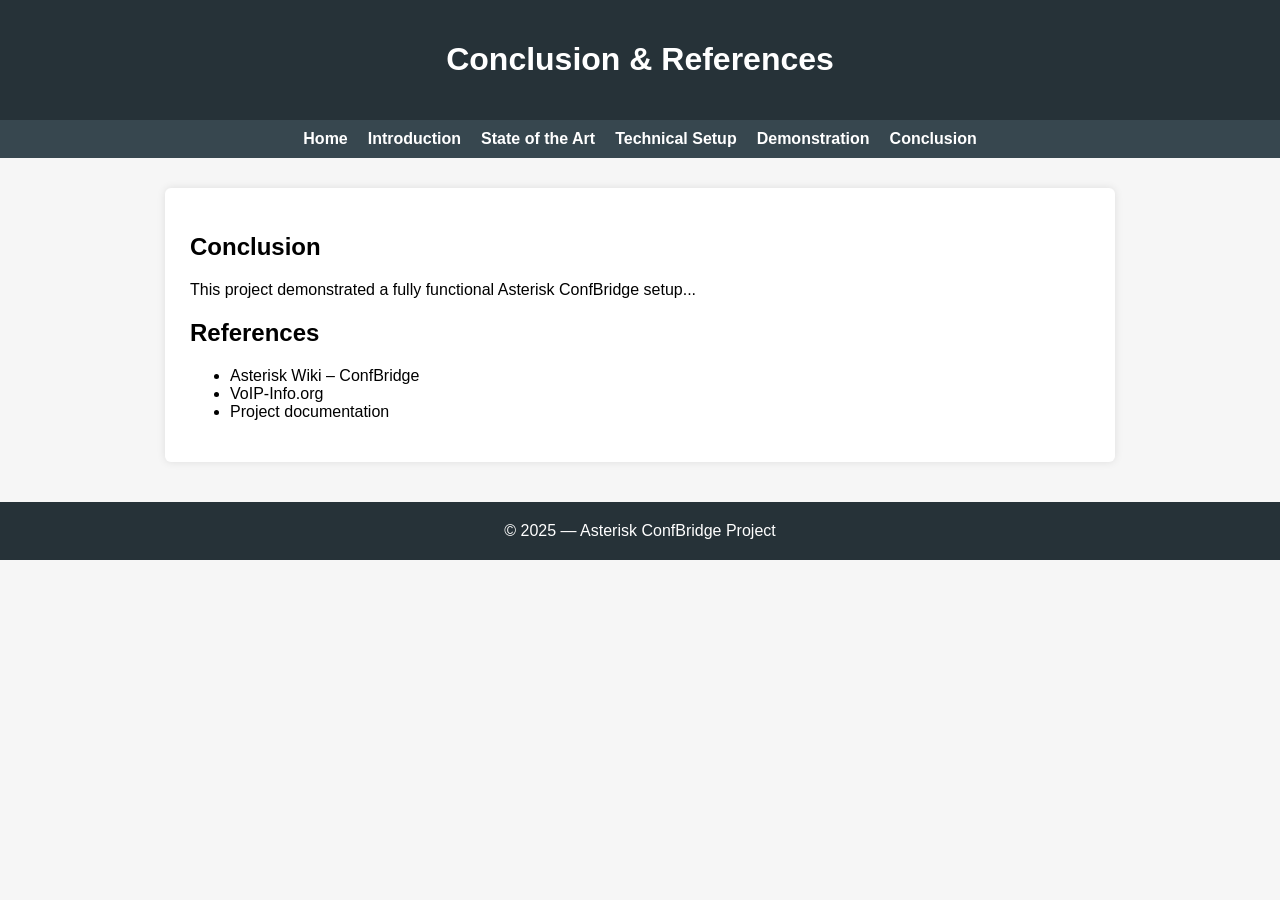
==== conclusion.html @ cffd2d32 "Add files via upload" ====
<!DOCTYPE html>
<html lang="en">
<head>
    <meta charset="UTF-8">
    <title>Conclusion</title>
    <link rel="stylesheet" href="style.css">
</head>
<body>

<header><h1>Conclusion & References</h1></header>

<nav>
    <a href="index.html">Home</a>
    <a href="introduction.html">Introduction</a>
    <a href="state-of-the-art.html">State of the Art</a>
    <a href="technical.html">Technical Setup</a>
    <a href="demo.html">Demonstration</a>
    <a href="conclusion.html">Conclusion</a>
</nav>

<main>
    <h2>Conclusion</h2>
    <p>This project demonstrated a fully functional Asterisk ConfBridge setup...</p>

    <h2>References</h2>
    <ul>
        <li>Asterisk Wiki – ConfBridge</li>
        <li>VoIP-Info.org</li>
        <li>Project documentation</li>
    </ul>
</main>

<footer>© 2025 — Asterisk ConfBridge Project</footer>

</body>
</html>
---- style.css ----
body {
    font-family: Arial, sans-serif;
    margin: 0;
    padding: 0;
    background: #f6f6f6;
}

header {
    background: #263238;
    padding: 20px;
    color: white;
    text-align: center;
}

nav {
    background: #37474F;
    padding: 10px;
    display: flex;
    justify-content: center;
    gap: 20px;
}

nav a {
    color: white;
    text-decoration: none;
    font-weight: bold;
}

nav a:hover {
    text-decoration: underline;
}

main {
    max-width: 900px;
    margin: 30px auto;
    background: white;
    padding: 25px;
    border-radius: 6px;
    box-shadow: 0 0 8px rgba(0,0,0,0.1);
}

footer {
    text-align: center;
    padding: 20px;
    background: #263238;
    color: white;
    margin-top: 40px;
}
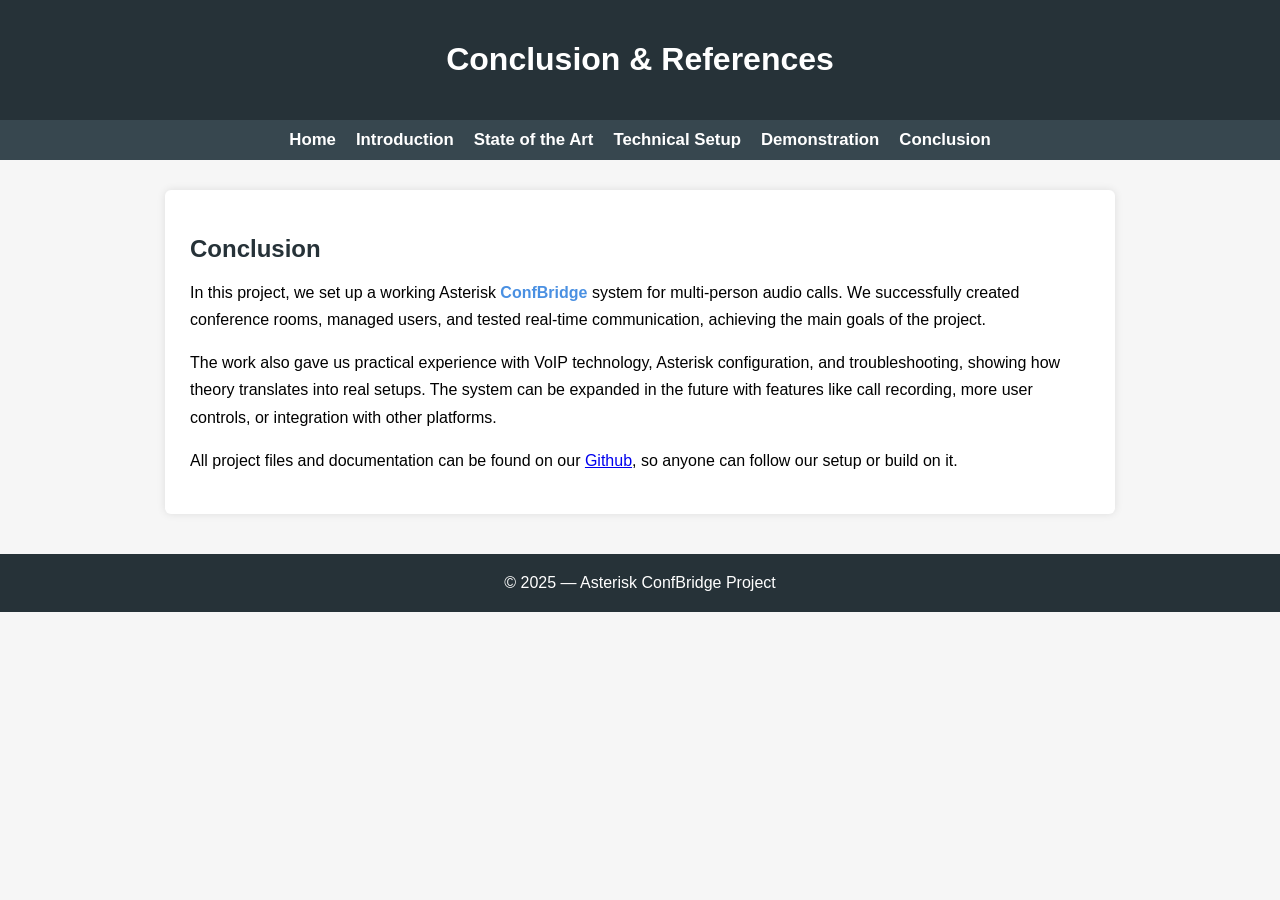
==== commit 54e78589: "some css and final touches" ====
--- a/conclusion.html
+++ b/conclusion.html
@@ -1,36 +1,44 @@
 <!DOCTYPE html>
 <html lang="en">
+
 <head>
     <meta charset="UTF-8">
     <title>Conclusion</title>
     <link rel="stylesheet" href="style.css">
 </head>
+
 <body>
 
-<header><h1>Conclusion & References</h1></header>
+    <header>
+        <h1>Conclusion & References</h1>
+    </header>
 
-<nav>
-    <a href="index.html">Home</a>
-    <a href="introduction.html">Introduction</a>
-    <a href="state-of-the-art.html">State of the Art</a>
-    <a href="technical.html">Technical Setup</a>
-    <a href="demo.html">Demonstration</a>
-    <a href="conclusion.html">Conclusion</a>
-</nav>
+    <nav>
+        <a href="index.html">Home</a>
+        <a href="introduction.html">Introduction</a>
+        <a href="state-of-the-art.html">State of the Art</a>
+        <a href="technical.html">Technical Setup</a>
+        <a href="demo.html">Demonstration</a>
+        <a href="conclusion.html">Conclusion</a>
+    </nav>
 
-<main>
-    <h2>Conclusion</h2>
-    <p>This project demonstrated a fully functional Asterisk ConfBridge setup...</p>
+    <main>
+        <h2>Conclusion</h2>
+        <p>In this project, we set up a working Asterisk <strong>ConfBridge</strong> system for multi-person audio
+            calls. We successfully created conference rooms, managed users, and tested real-time communication,
+            achieving the main goals of the project.</p>
 
-    <h2>References</h2>
-    <ul>
-        <li>Asterisk Wiki – ConfBridge</li>
-        <li>VoIP-Info.org</li>
-        <li>Project documentation</li>
-    </ul>
-</main>
+        <p>The work also gave us practical experience with VoIP technology, Asterisk configuration, and troubleshooting,
+            showing how theory translates into real setups. The system can be expanded in the future with features like
+            call recording, more user controls, or integration with other platforms.</p>
 
-<footer>© 2025 — Asterisk ConfBridge Project</footer>
+        <p>All project files and documentation can be found on our <a href="https://github.com/BrickeVolckeryck/VOIP"
+                target="_blank">Github</a>, so anyone can follow our setup or build on it.</p>
+
+    </main>
+
+    <footer>© 2025 — Asterisk ConfBridge Project</footer>
 
 </body>
-</html>
+
+</html>
--- a/style.css
+++ b/style.css
@@ -46,3 +46,331 @@
     color: white;
     margin-top: 40px;
 }
+
+
+blockquote {
+  margin: 1em 0;
+  padding: 1em 1.5em;
+  background: #f7f7f7;
+  border-left: 4px solid #4a90e2;
+  font-style: italic;
+  font-size: 0.95rem;
+  line-height: 1.5;
+}
+
+/* Section headings */
+h2 {
+    color: #263238; /* Darker than background */
+    margin-bottom: 15px;
+}
+
+h3 {
+    color: #37474F;
+    margin-top: 20px;
+    margin-bottom: 10px;
+}
+
+/* Paragraphs */
+p {
+    margin-bottom: 15px;
+    line-height: 1.7;
+}
+
+/* Lists */
+ul {
+    margin-left: 20px;
+    margin-bottom: 15px;
+}
+
+li {
+    margin-bottom: 8px;
+}
+
+/* Highlight key terms */
+strong {
+    color: #4a90e2;
+}
+
+/* Make blockquotes a bit more “friendly” */
+blockquote {
+    background: #e8f0fe; /* subtle blue tint */
+    border-left: 5px solid #4a90e2;
+    padding: 1em 1.5em;
+    margin: 1em 0;
+    font-style: italic;
+    font-size: 1rem;
+    line-height: 1.6;
+    border-radius: 4px;
+}
+
+/* Make links in nav slightly bigger and add hover effect */
+nav a {
+    font-size: 1.05rem;
+    transition: all 0.2s ease;
+}
+
+nav a:hover {
+    color: #4a90e2;
+}
+
+/* Responsive tweaks for smaller screens */
+@media (max-width: 600px) {
+    nav {
+        flex-direction: column;
+        gap: 10px;
+    }
+
+    main {
+        margin: 20px 15px;
+        padding: 20px;
+    }
+}
+
+.logo-row {
+    display: flex;
+    justify-content: space-around; /* evenly space logos */
+    align-items: center;
+    margin: 20px 0;
+    flex-wrap: wrap; /* wraps nicely on smaller screens */
+    gap: 20px; /* spacing between logos */
+}
+
+.logo-row img {
+    height: 60px; /* all logos same height */
+    transition: transform 0.3s, filter 0.3s;
+    cursor: pointer;
+}
+
+/* hover effect to make it interactive */
+.logo-row img:hover {
+    transform: scale(1.1); /* slightly enlarge */
+    filter: drop-shadow(0 4px 8px rgba(0,0,0,0.2));
+}
+
+.intro-logo, .intro-diagram {
+    display: block;
+    margin: 25px auto;
+    max-width: 500px;
+}
+
+.image-pair {
+  display: flex;
+  gap: 20px;
+  justify-content: center;
+  align-items: center;
+  margin: 20px 0;
+  flex-wrap: wrap; /* stacks on small screens */
+}
+
+.image-pair img {
+  width: 48%; /* two images per row */
+  max-width: 400px;
+  border-radius: 8px;
+  box-shadow: 0 6px 18px rgba(0,0,0,0.12);
+  display: block;
+  transition: transform 0.25s ease, box-shadow 0.25s ease;
+}
+
+.image-pair img:hover {
+  transform: translateY(-4px) scale(1.02);
+  box-shadow: 0 12px 30px rgba(0,0,0,0.16);
+}
+
+@media (max-width: 700px) {
+  .image-pair img {
+    width: 100%;
+  }
+}
+
+.protocol-block {
+    max-width: 750px;
+    margin: 0 auto;
+    padding: 20px;
+    background: #f8faff;            /* light block background */
+    border-radius: 12px;
+    box-shadow: 0 4px 12px rgba(0,0,0,0.06);
+    transition: transform 0.2s ease;
+}
+
+.protocol-block:hover {
+    transform: translateY(-3px);
+}
+
+/* Info highlight box */
+.diagram-info {
+    font-size: 0.95rem;
+    background: #eef5ff;
+    padding: 14px 18px;
+    border-left: 4px solid #4a90e2;
+    border-radius: 6px;
+    margin: 20px auto;
+    max-width: 720px;
+    line-height: 1.55;
+}
+
+/* Image card */
+.image-card {
+    background: white;
+    padding: 25px;
+    border-radius: 12px;
+    max-width: 480px;
+    margin: 0 auto;
+    box-shadow: 0 4px 15px rgba(0,0,0,0.08);
+    transition: transform 0.25s ease, box-shadow 0.25s ease;
+}
+
+/* Hover effect for the image card */
+.image-card:hover {
+    transform: scale(1.03);
+    box-shadow: 0 10px 25px rgba(0,0,0,0.15);
+}
+
+/* Image itself */
+.protocol-img {
+    display: block;
+    width: 100%;
+    max-width: 420px;
+    margin: 0 auto;
+    border-radius: 10px;
+}
+
+.demo-img {
+    display: block;
+    width: 100%;
+    max-width: 600px;
+    margin: 0 auto 15px;
+    border-radius: 10px;
+    transition: transform 0.3s ease, box-shadow 0.3s ease; /* Smooth transition */
+}
+
+.zoom-img {
+    max-width: 350px;
+}
+
+.big-img {
+    max-width: 800px;
+}
+
+.demo-img:hover {
+    transform: scale(1.03);
+    box-shadow: 0 10px 25px rgba(0,0,0,0.15);
+}
+
+.code-container {
+    display: flex;
+    flex-wrap: wrap;      /* allow wrapping on small screens */
+    gap: 20px;            /* space between code blocks */
+}
+
+.code-block {
+    flex: 1 1 48%;        /* roughly half width */
+    background-color: #4a90e2;
+    color: #ffffff;
+    padding: 15px;
+    border-radius: 8px;
+    white-space: pre-wrap;
+    box-sizing: border-box;
+    overflow-x: auto;
+}
+
+.code-block pre {
+    margin: 0;
+    padding: 0;
+}
+
+@media (max-width: 800px) {
+    .code-block {
+        flex: 1 1 100%;   /* stack vertically on small screens */
+    }
+}
+
+/* Style for all code elements in your text */
+code {
+    font-size: 1.1em;          /* Slightly larger font */
+    background-color: #f0f0f0; /* Light gray background */
+    padding: 2px 4px;          /* Small padding for readability */
+    border-radius: 3px;        /* Rounded corners */
+    font-family: monospace;    /* Monospace for code look */
+}
+
+/* Script Wrapper */
+#scripts {
+  margin-top: 40px;
+}
+
+/* Download button */
+.download-btn {
+  display: inline-block;
+  background: #4a90e2;
+  color: white;
+  padding: 10px 18px;
+  border-radius: 6px;
+  text-decoration: none;
+  font-weight: bold;
+  transition: 0.2s;
+}
+
+.download-btn:hover {
+  background: #3577c9;
+}
+
+/* Script Blocks */
+.script-block {
+  margin-top: 20px;
+  border: 1px solid #ddd;
+  border-radius: 6px;
+  overflow: hidden;
+  background: #fafafa;
+  box-shadow: 0 2px 6px rgba(0,0,0,0.06);
+}
+
+/* Toggle button */
+.script-toggle {
+  width: 100%;
+  background: #37474F;
+  color: white;
+  text-align: left;
+  padding: 12px 15px;
+  border: none;
+  font-size: 1rem;
+  cursor: pointer;
+  outline: none;
+  transition: 0.2s;
+}
+
+.script-toggle:hover {
+  background: #455A64;
+}
+
+/* Code block */
+.script-block pre {
+  margin: 0;
+  padding: 15px;
+  background: #1e1e1e;
+  color: #dcdcdc;
+  font-size: 0.9rem;
+  overflow-x: auto;
+  display: none; /* hidden initially */
+}
+
+/* Code font */
+.script-block code {
+  font-family: Consolas, "Courier New", monospace;
+  font-size: 0.9rem;
+  white-space: pre;
+  background-color: #1e1e1e;
+}
+
+.image-row2 {
+  display: flex;              /* put children side by side */
+  gap: 10px;                  /* space between images */
+  justify-content: center;    /* center images horizontally */
+  flex-wrap: wrap;            /* allow wrapping on smaller screens */
+}
+
+.demo-img2 {
+  max-width: 48%;             /* adjust width to fit side by side */
+  height: auto;
+  display: block;
+}
+
